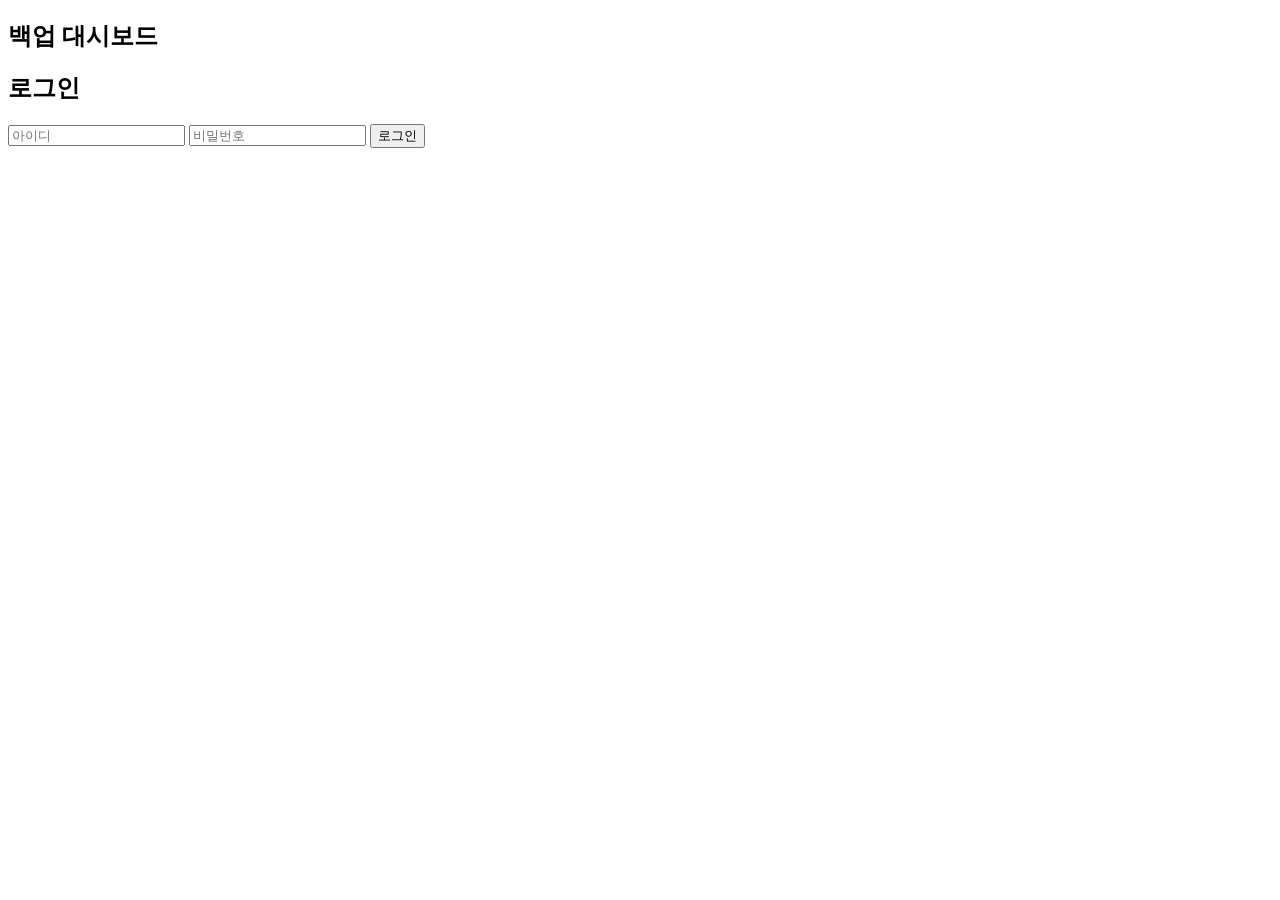
==== engine/web/ui/login.html @ 1561cd9a "feat(web): separate login into its own page (/login); gate / with redirect, dashboard-only index" ====
<!doctype html>
<html lang="ko">
<head>
<meta charset="utf-8">
<meta name="viewport" content="width=device-width,initial-scale=1">
<title>로그인 · backup-stack</title>
<link rel="stylesheet" href="/style.css">
</head>
<body>
<div id="app">
  <section id="login">
    <h1>백업 대시보드</h1>
    <h2>로그인</h2>
    <input id="u" placeholder="아이디" autocomplete="username">
    <input id="p" type="password" placeholder="비밀번호" autocomplete="current-password">
    <button id="loginBtn">로그인</button>
    <div id="loginErr" class="fail"></div>
  </section>
</div>
<script src="/login.js"></script>
</body>
</html>
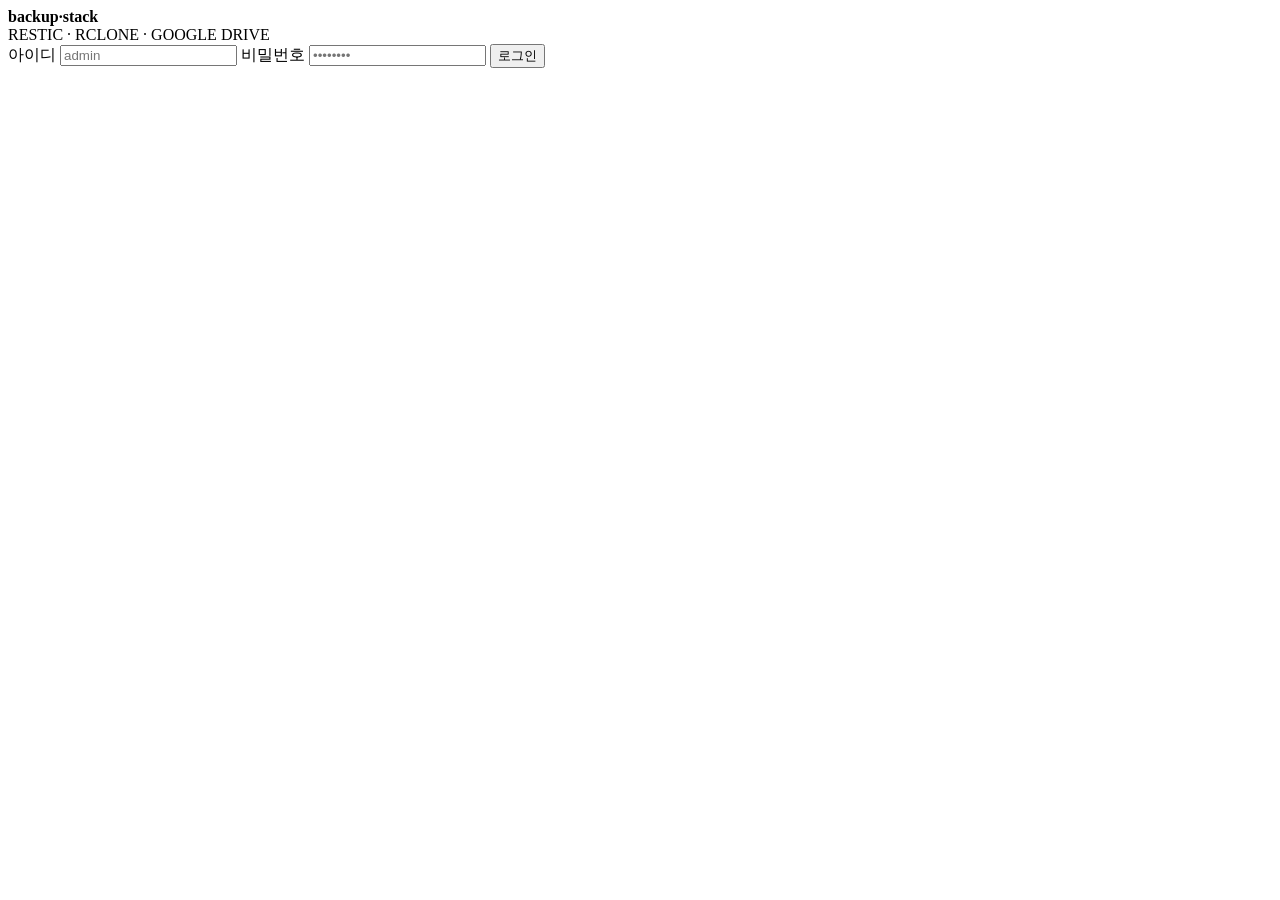
==== commit 5de319e2: "feat(web): redesign UI (instrument-console theme: status strip, toggle/number/cron controls, bluepri" ====
--- a/engine/web/ui/login.html
+++ b/engine/web/ui/login.html
@@ -4,18 +4,25 @@
 <meta charset="utf-8">
 <meta name="viewport" content="width=device-width,initial-scale=1">
 <title>로그인 · backup-stack</title>
+<link rel="preconnect" href="https://fonts.googleapis.com">
+<link rel="preconnect" href="https://fonts.gstatic.com" crossorigin>
+<link href="https://fonts.googleapis.com/css2?family=Chakra+Petch:wght@500;600;700&family=IBM+Plex+Mono:wght@400;500;600&family=Sora:wght@400;500;600&display=swap" rel="stylesheet">
 <link rel="stylesheet" href="/style.css">
 </head>
 <body>
 <div id="app">
-  <section id="login">
-    <h1>백업 대시보드</h1>
-    <h2>로그인</h2>
-    <input id="u" placeholder="아이디" autocomplete="username">
-    <input id="p" type="password" placeholder="비밀번호" autocomplete="current-password">
-    <button id="loginBtn">로그인</button>
-    <div id="loginErr" class="fail"></div>
-  </section>
+  <div class="login-wrap">
+    <div class="login-card">
+      <div class="brand"><span class="mark"></span><b>backup<span>·</span>stack</b></div>
+      <div class="sub">RESTIC · RCLONE · GOOGLE DRIVE</div>
+      <label for="u">아이디</label>
+      <input id="u" placeholder="admin" autocomplete="username">
+      <label for="p">비밀번호</label>
+      <input id="p" type="password" placeholder="••••••••" autocomplete="current-password">
+      <button id="loginBtn" class="btn-primary">로그인</button>
+      <div id="loginErr" class="err"></div>
+    </div>
+  </div>
 </div>
 <script src="/login.js"></script>
 </body>
